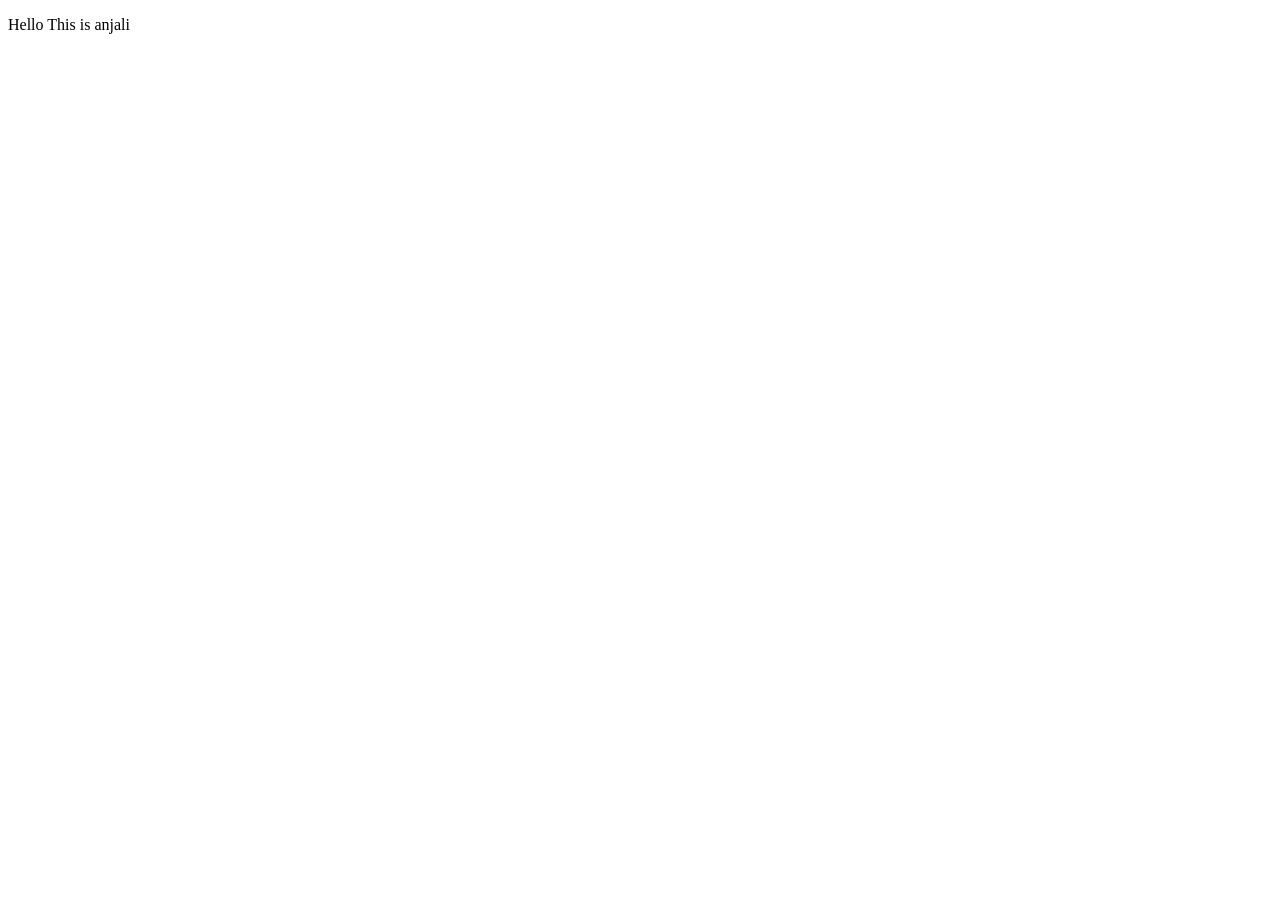
==== DAY-1/index.html @ fe9177c0 "Added index.html" ====
<!DOCTYPE html>
<html lang="en">
<head>
    <meta charset="UTF-8">
    <meta name="viewport" content="width=p, initial-scale=1.0">
    <title>Document</title>
</head>
<body>
    <p>Hello This is anjali</p>
</body>
</html>
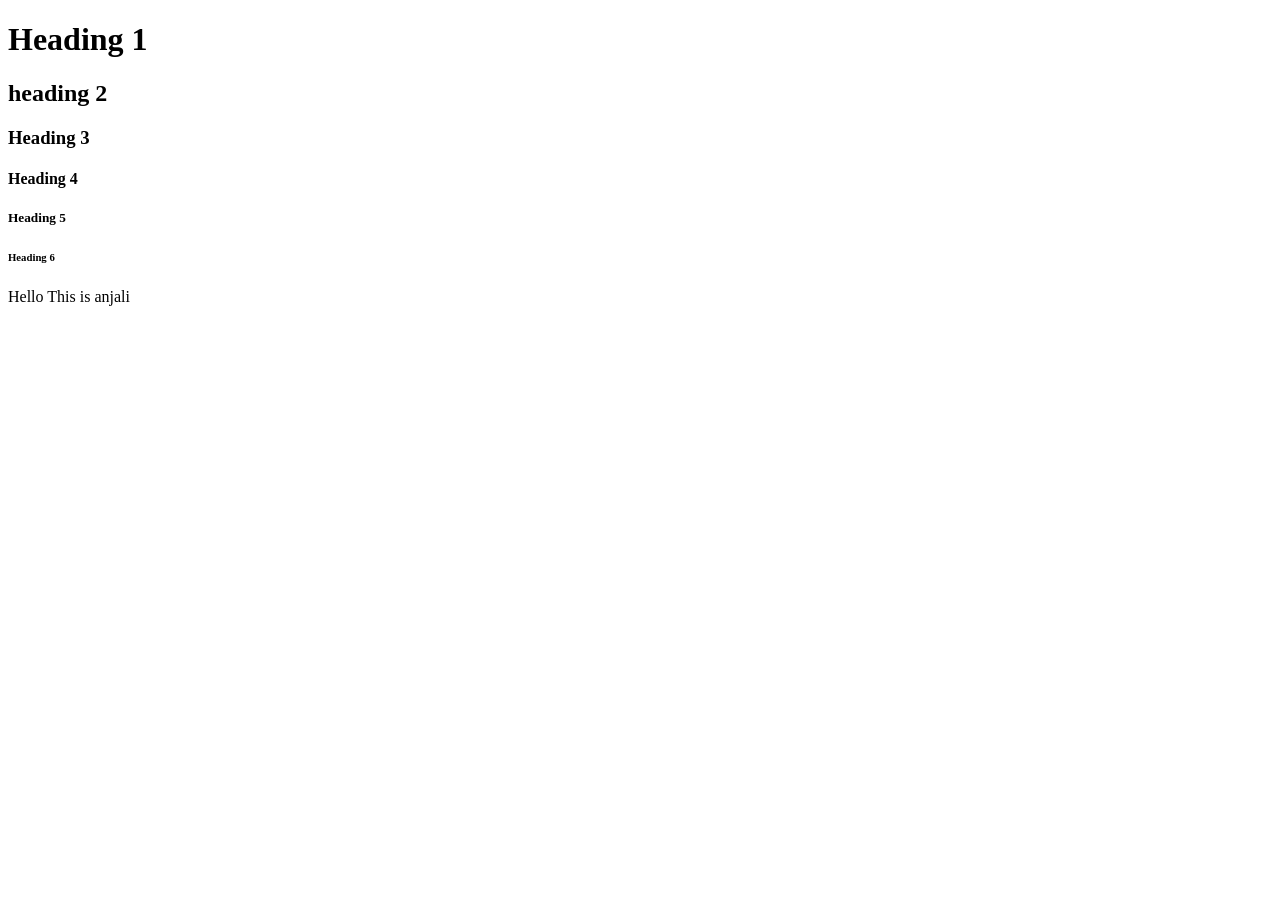
==== commit d5453857: "Added index.html" ====
--- a/DAY-1/index.html
+++ b/DAY-1/index.html
@@ -6,6 +6,12 @@
     <title>Document</title>
 </head>
 <body>
+    <h1>Heading 1</h1>
+    <h2>heading 2</h2>
+    <h3>Heading 3</h3>
+    <h4>Heading 4</h4>
+    <h5>Heading 5</h5>
+    <h6>Heading 6</h6>
     <p>Hello This is anjali</p>
 </body>
 </html>
